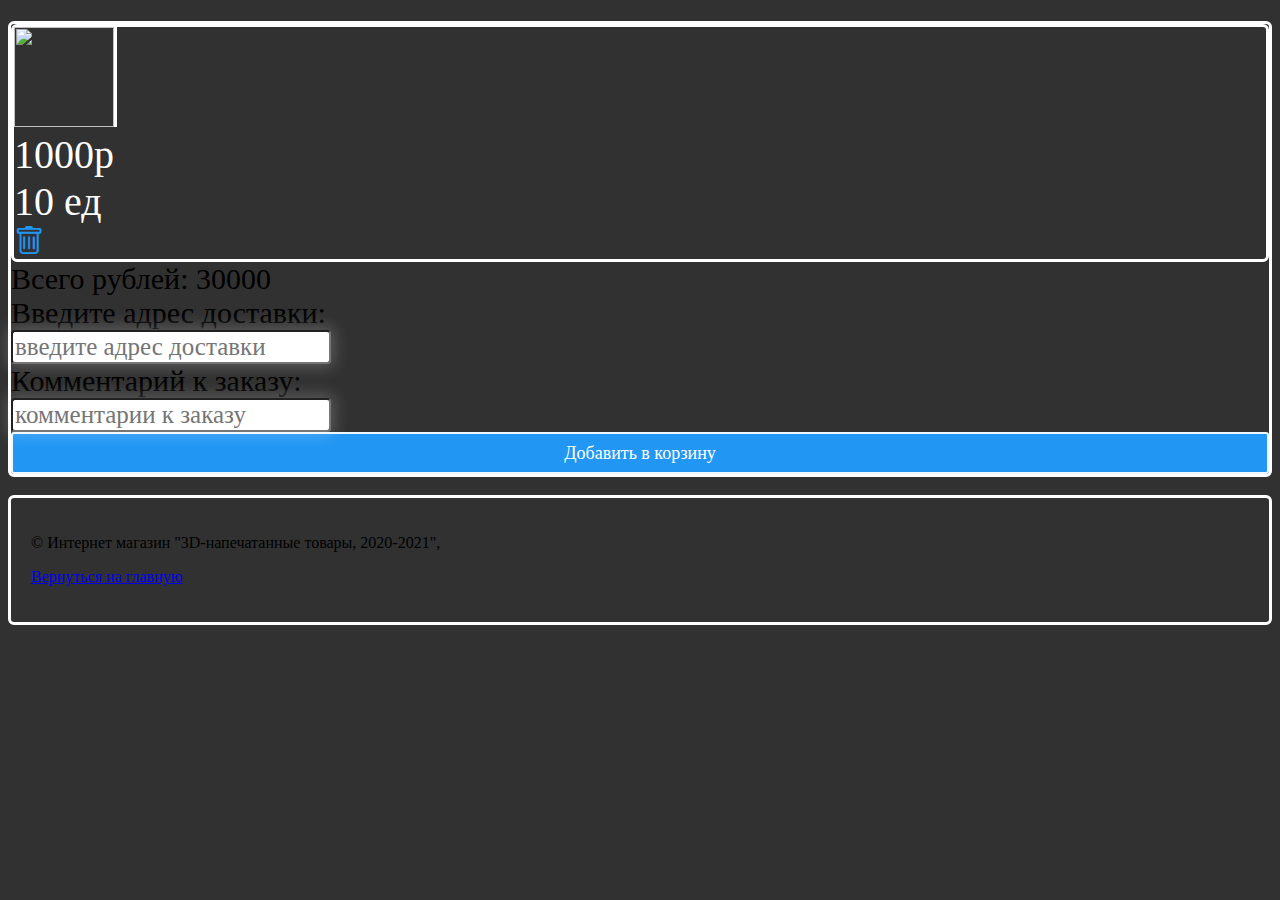
==== src/main/resources/templates/cart.html @ c59a1286 "Initial" ====
<!DOCTYPE HTML>
<html xmlns:th="http://www.thymeleaf.org">

<head>


	<link href="https://cdn.jsdelivr.net/npm/bootstrap@5.0.0-beta1/dist/css/bootstrap.min.css" rel="stylesheet"
		integrity="sha384-giJF6kkoqNQ00vy+HMDP7azOuL0xtbfIcaT9wjKHr8RbDVddVHyTfAAsrekwKmP1" crossorigin="anonymous">
	<script src="https://cdn.jsdelivr.net/npm/bootstrap@5.0.0-beta1/dist/js/bootstrap.bundle.min.js"
		integrity="sha384-ygbV9kiqUc6oa4msXn9868pTtWMgiQaeYH7/t7LECLbyPA2x65Kgf80OJFdroafW" crossorigin="anonymous">
	</script>
	<link rel="stylesheet" href="https://cdn.jsdelivr.net/npm/bootstrap-icons@1.3.0/font/bootstrap-icons.css">
	<meta http-equiv="Content-Type" content="text/html; charset=UTF-8" />
	<title>Karo's shop</title>
	<meta name='viewport' content='width=device-width, initial-scale=1'>
	<link href="../static/css/cart.css" th:href="@{css/cart.css}" rel="stylesheet">
	<link href="../static/css/common.css" th:href="@{css/common.css}" rel="stylesheet">
</head>

<body>
	<div style="height: 1vw;"></div>
	<div class="container overflow-hidden gx-0">
		<div class="row justify-content-center">
			<div class="col-10 form">
				<div class="col-8 mx-auto form d-flex mt-3 justify-content-between">
					<div class="my-auto">
						<img class=" product-img cart-n"
							src="https://i.pinimg.com/originals/7e/4c/2d/7e4c2db50aa6074482cb719028f917d4.jpg" />
					</div>
					<div class="info-text my-auto">1000р</div>
					<div class="info-text my-auto">10 ед</div>
					<a class="my-auto" href="#" style="margin-right: 15px;">
						<i class="bi-trash" style="font-size: 30px; color: #2196f3;"></i>
					</a>
				</div>
				<div class="row mt-4">
					<div class="mt-3 justify-content-end d-flex">
						<div class="text-white text-decoration-underline" style="font-size: 30px;">
							Всего рублей: 30000
						</div>
					</div>
					<div class="mt-3 mx-auto col-8">
						<div class="row">
							<div class="text-white" style="font-size: 30px;">
								Введите адрес доставки:
							</div>
						</div>
						<div class="row">
							<input name="text" type="text" placeholder="введите адрес доставки" />
						</div>
						<div class="row">
							<div class="text-white" style="font-size: 30px;">
								Комментарий к заказу:
							</div>
						</div>
						<div class="row">
							<input name="text" type="text" placeholder="комментарии к заказу" />
						</div>
						<div class="row col-6 mx-auto my-4">
							<div>
							<a class="button" href="#" type="submit">Добавить в корзину</a>
						</div>
					</div>
					</div>
				</div>
			</div>

		</div>
		<br>
		<div class="col-12 info">
			<p class="text-light" >© Интернет магазин "3D-напечатанные товары, 2020-2021",</p>
			<p class=""><a href="/">Вернуться на главную</a></p>
		</div>
	</div>
</body>

</html>
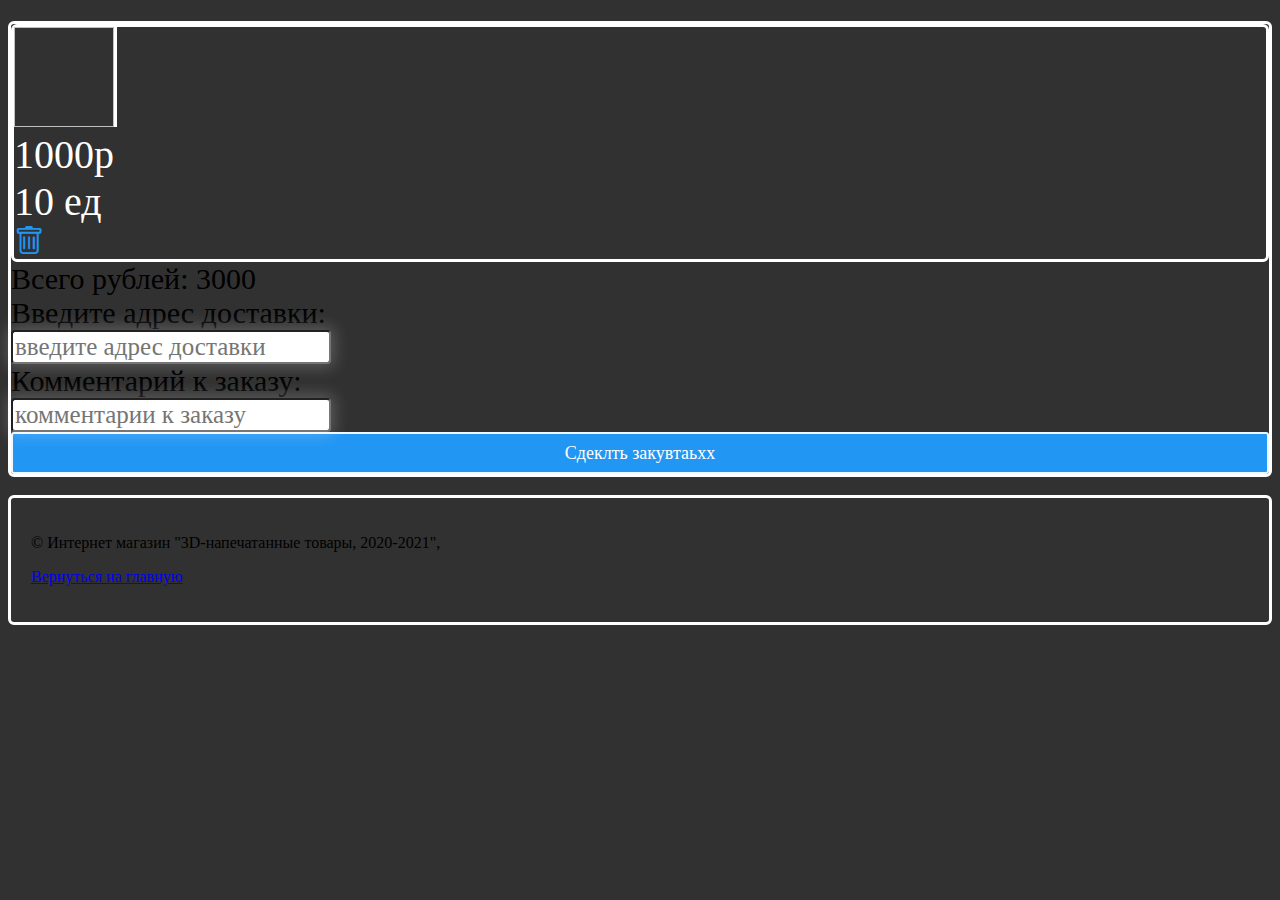
==== commit 8f8ac805: "bnvc" ====
--- a/src/main/resources/templates/cart.html
+++ b/src/main/resources/templates/cart.html
@@ -22,13 +22,12 @@
 	<div class="container overflow-hidden gx-0">
 		<div class="row justify-content-center">
 			<div class="col-10 form">
-				<div class="col-8 mx-auto form d-flex mt-3 justify-content-between">
+				<div class="col-8 mx-auto form d-flex mt-3 justify-content-between" th:each="item : ${cart.items}">
 					<div class="my-auto">
-						<img class=" product-img cart-n"
-							src="https://i.pinimg.com/originals/7e/4c/2d/7e4c2db50aa6074482cb719028f917d4.jpg" />
+						<img class=" product-img cart-n" th:src="'/img/'+${item.meta.imgLink}" />
 					</div>
-					<div class="info-text my-auto">1000р</div>
-					<div class="info-text my-auto">10 ед</div>
+					<div class="info-text my-auto" th:text="${item.total}">1000р</div>
+					<div class="info-text my-auto" th:text="${item.quantity}">10 ед</div>
 					<a class="my-auto" href="#" style="margin-right: 15px;">
 						<i class="bi-trash" style="font-size: 30px; color: #2196f3;"></i>
 					</a>
@@ -36,7 +35,7 @@
 				<div class="row mt-4">
 					<div class="mt-3 justify-content-end d-flex">
 						<div class="text-white text-decoration-underline" style="font-size: 30px;">
-							Всего рублей: 30000
+							Всего рублей: <span th:text="${cart.price}">3000</span>
 						</div>
 					</div>
 					<div class="mt-3 mx-auto col-8">
@@ -58,17 +57,15 @@
 						</div>
 						<div class="row col-6 mx-auto my-4">
 							<div>
-							<a class="button" href="#" type="submit">Добавить в корзину</a>
+								<a class="button" href="#" type="submit">Сдеклть закувтаьхх</a> </div>
 						</div>
-					</div>
 					</div>
 				</div>
 			</div>
-
-		</div>
-		<br>
+		</div> <br>
 		<div class="col-12 info">
-			<p class="text-light" >© Интернет магазин "3D-напечатанные товары, 2020-2021",</p>
+			<p class="text-light">© Интернет магазин "3D-напечатанные товары, 2020-2021",
+			</p>
 			<p class=""><a href="/">Вернуться на главную</a></p>
 		</div>
 	</div>
